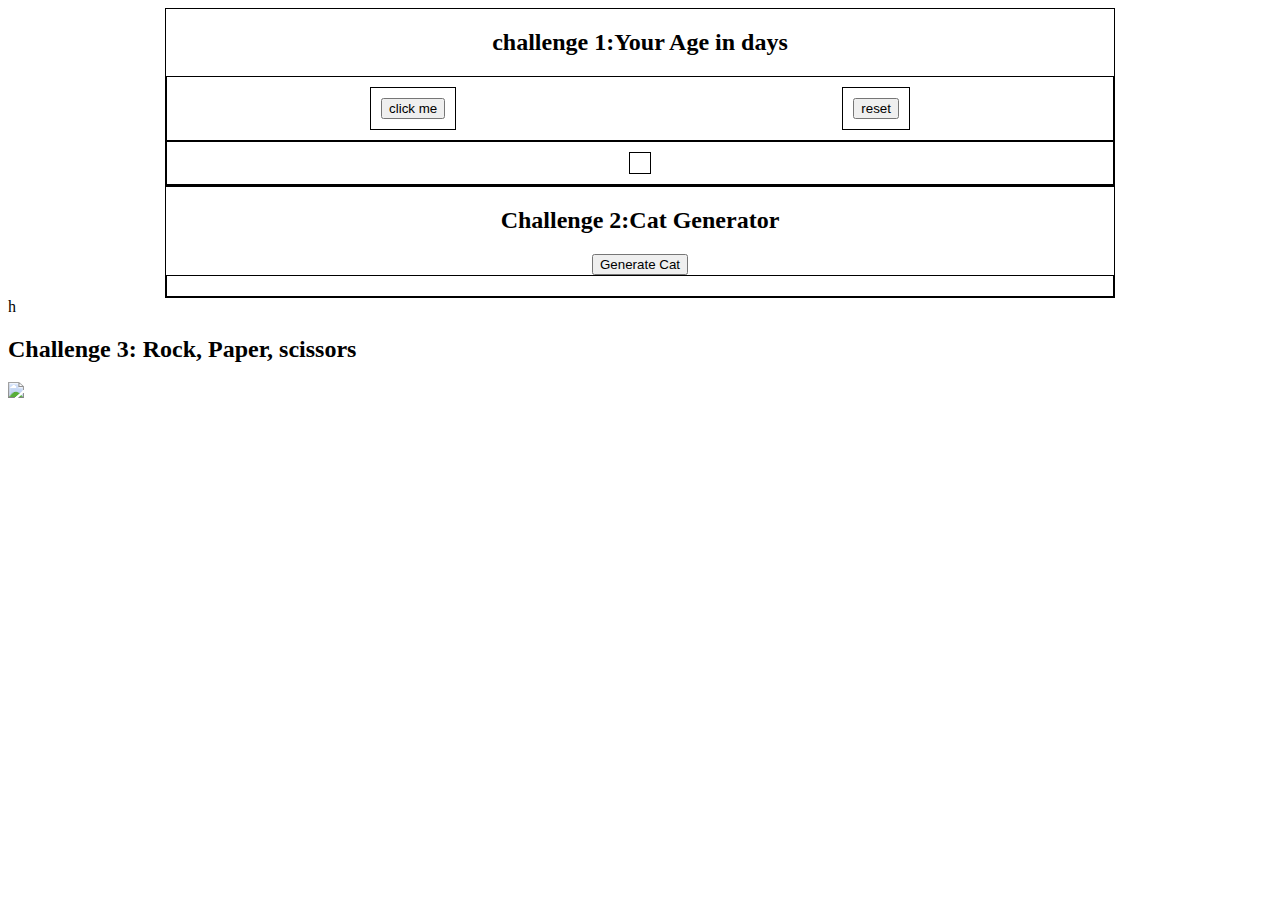
==== html/new.html @ 888c55f6 "new commit" ====
<!Doctype html lang="en">
<head>
    <meta charset="UTF-8">
    <meta http-equiv="X-UA-Compatible" content="IE=edge">
    <meta name="viewport" content="width=device-width, initial-scale=1.0">
    <link href="https://cdn.jsdelivr.net/npm/bootstrap@5.0.2/dist/css/bootstrap.min.css" rel="stylesheet" integrity="sha384-EVSTQN3/azprG1Anm3QDgpJLIm9Nao0Yz1ztcQTwFspd3yD65VohhpuuCOmLASjC" crossorigin="anonymous">
    <link rel="stylesheet" href="../html/css/style.css">
<body>
    
    <div class="container_1">
    <h2>challenge 1:Your Age in days</h2>
    <div class="flex-box-container-1">
    <div>
        <button class="btn btn-primary" onclick="ageInDays()">click me</button>
    
    </div>

    <div>
        <button class="btn btn-danger" onclick="reset()">reset</button>
    </div>
    </div>
    <div class="flex-box-container-1">
    <div id="flex-box-result"></div>
    </div>
    </div>
    <div class="container-2">
    <h2>Challenge 2:Cat Generator</h2>
    
    


    <button class="btn btn-success" id="cat-generator" onclick="generateCat()">Generate Cat</button>
    <div class="flex-box-container-2" id="flex-cat-gen"></div>
    </div>
   h <div class="container-3">
        <h2>Challenge 3: Rock, Paper, scissors</h2>
        <div class="flex-box-rps" id="flex-box-rps-div">
        <img id="rock" src="https://www.shutterstock.com/search/rock"
        <img id="paper"src="[data-uri]"
        
        <img id="scissors" src="[data-uri]"

    </div>
</div>
    

    
    

    <script src="../JS/new.js"> </script>
    
</body>
</html>
---- html/css/style.css ----
.container_1, .container-2{
    border: 1px solid black;
    margin: 0 auto;
    width: 75%;
    text-align: center;
}



.flex-box-container-1, .flex-box-container-2{
    display: flex;
    border: 1px solid black;
    padding: 10px;
    flex-wrap: wrap;
    flex-direction: row;
    justify-content: space-around;


}
.flex-box-container-1 div{
    display: flex;
    padding: 10px;
    border: 1px solid black;
    align-items:center
}



.flex-box-container-2 img{
    border: 1px solid green;
    padding: 10px;
    box-shadow: 0px 10px 50px rgba(0, 0, 0, 7);
    margin: 10px;

}
.flex-box-rps img:hover{
    box-shadow: 0px 10px 50px rgba(27, 5, 233, 11);

}
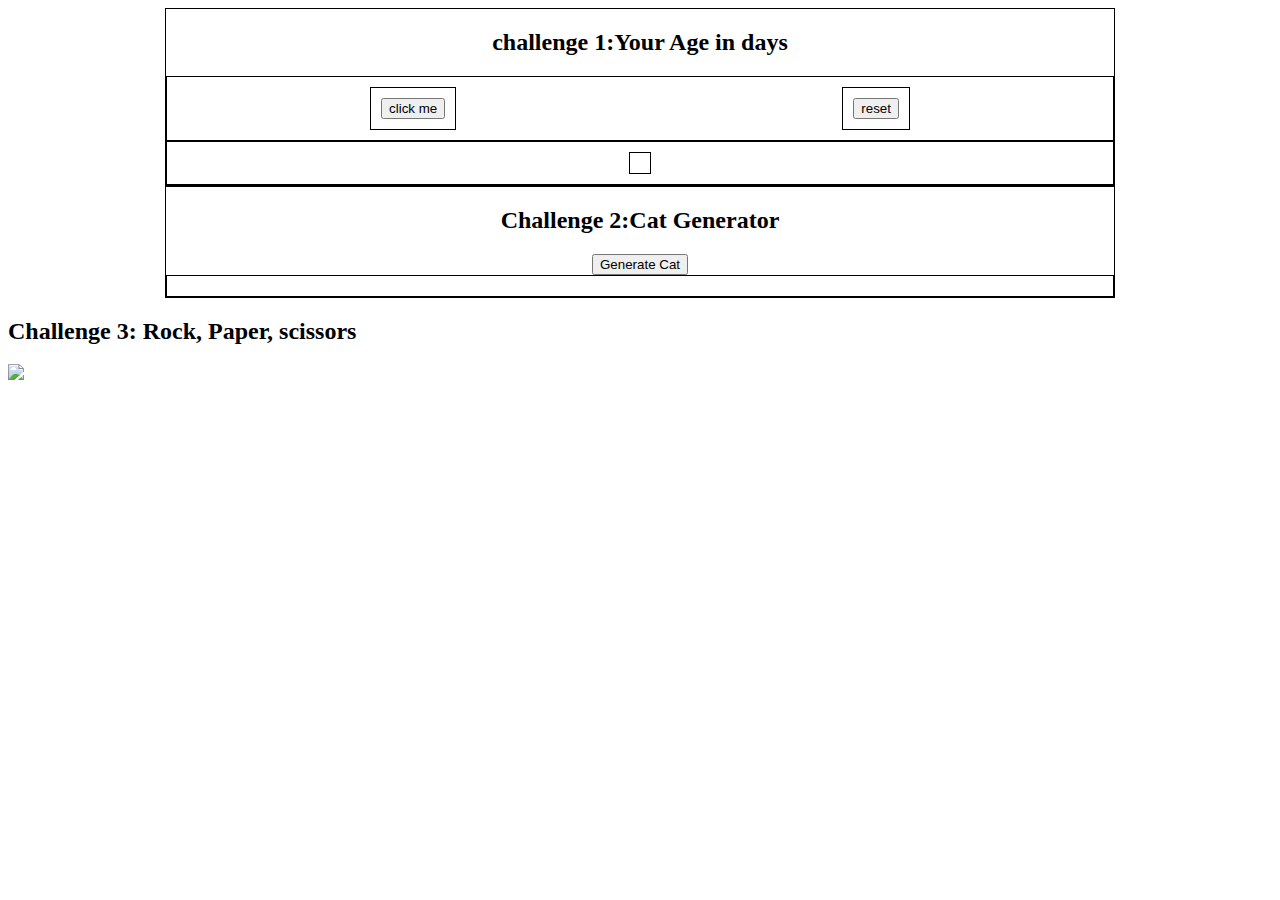
==== commit 2f401618: "started JS and developed a simple proj" ====
--- a/html/new.html
+++ b/html/new.html
@@ -1,53 +1,53 @@
-<!Doctype html lang="en">
-<head>
-    <meta charset="UTF-8">
-    <meta http-equiv="X-UA-Compatible" content="IE=edge">
-    <meta name="viewport" content="width=device-width, initial-scale=1.0">
-    <link href="https://cdn.jsdelivr.net/npm/bootstrap@5.0.2/dist/css/bootstrap.min.css" rel="stylesheet" integrity="sha384-EVSTQN3/azprG1Anm3QDgpJLIm9Nao0Yz1ztcQTwFspd3yD65VohhpuuCOmLASjC" crossorigin="anonymous">
-    <link rel="stylesheet" href="../html/css/style.css">
-<body>
-    
-    <div class="container_1">
-    <h2>challenge 1:Your Age in days</h2>
-    <div class="flex-box-container-1">
-    <div>
-        <button class="btn btn-primary" onclick="ageInDays()">click me</button>
-    
-    </div>
-
-    <div>
-        <button class="btn btn-danger" onclick="reset()">reset</button>
-    </div>
-    </div>
-    <div class="flex-box-container-1">
-    <div id="flex-box-result"></div>
-    </div>
-    </div>
-    <div class="container-2">
-    <h2>Challenge 2:Cat Generator</h2>
-    
-    
-
-
-    <button class="btn btn-success" id="cat-generator" onclick="generateCat()">Generate Cat</button>
-    <div class="flex-box-container-2" id="flex-cat-gen"></div>
-    </div>
-   h <div class="container-3">
-        <h2>Challenge 3: Rock, Paper, scissors</h2>
-        <div class="flex-box-rps" id="flex-box-rps-div">
-        <img id="rock" src="https://www.shutterstock.com/search/rock"
-        <img id="paper"src="[data-uri]"
-        
-        <img id="scissors" src="[data-uri]"
-
-    </div>
-</div>
-    
-
-    
-    
-
-    <script src="../JS/new.js"> </script>
-    
-</body>
+<!Doctype html lang="en">
+<head>
+    <meta charset="UTF-8">
+    <meta http-equiv="X-UA-Compatible" content="IE=edge">
+    <meta name="viewport" content="width=device-width, initial-scale=1.0">
+    <link href="https://cdn.jsdelivr.net/npm/bootstrap@5.0.2/dist/css/bootstrap.min.css" rel="stylesheet" integrity="sha384-EVSTQN3/azprG1Anm3QDgpJLIm9Nao0Yz1ztcQTwFspd3yD65VohhpuuCOmLASjC" crossorigin="anonymous">
+    <link rel="stylesheet" href="../html/css/style.css">
+<body>
+    
+    <div class="container_1">
+    <h2>challenge 1:Your Age in days</h2>
+    <div class="flex-box-container-1">
+    <div>
+        <button class="btn btn-primary" onclick="ageInDays()">click me</button>
+    
+    </div>
+
+    <div>
+        <button class="btn btn-danger" onclick="reset()">reset</button>
+    </div>
+    </div>
+    <div class="flex-box-container-1">
+    <div id="flex-box-result"></div>
+    </div>
+    </div>
+    <div class="container-2">
+    <h2>Challenge 2:Cat Generator</h2>
+    
+    
+
+
+    <button class="btn btn-success" id="cat-generator" onclick="generateCat()">Generate Cat</button>
+    <div class="flex-box-container-2" id="flex-cat-gen"></div>
+    </div>
+    <div class="container-3">
+        <h2>Challenge 3: Rock, Paper, scissors</h2>
+        <div class="flex-box-rps" id="flex-box-rps-div">
+        <img id="rock" src="https://www.shutterstock.com/search/rock"
+        <img id="paper"src="[data-uri]"
+        
+        <img id="scissors" src="[data-uri]"
+
+    </div>
+</div>
+    
+
+    
+    
+
+    <script src="../JS/new.js"> </script>
+    
+</body>
 </html>--- a/html/css/style.css
+++ b/html/css/style.css
@@ -1,39 +1,39 @@
-.container_1, .container-2{
-    border: 1px solid black;
-    margin: 0 auto;
-    width: 75%;
-    text-align: center;
-}
-
-
-
-.flex-box-container-1, .flex-box-container-2{
-    display: flex;
-    border: 1px solid black;
-    padding: 10px;
-    flex-wrap: wrap;
-    flex-direction: row;
-    justify-content: space-around;
-
-
-}
-.flex-box-container-1 div{
-    display: flex;
-    padding: 10px;
-    border: 1px solid black;
-    align-items:center
-}
-
-
-
-.flex-box-container-2 img{
-    border: 1px solid green;
-    padding: 10px;
-    box-shadow: 0px 10px 50px rgba(0, 0, 0, 7);
-    margin: 10px;
-
-}
-.flex-box-rps img:hover{
-    box-shadow: 0px 10px 50px rgba(27, 5, 233, 11);
-
+.container_1, .container-2{
+    border: 1px solid black;
+    margin: 0 auto;
+    width: 75%;
+    text-align: center;
+}
+
+
+
+.flex-box-container-1, .flex-box-container-2{
+    display: flex;
+    border: 1px solid black;
+    padding: 10px;
+    flex-wrap: wrap;
+    flex-direction: row;
+    justify-content: space-around;
+
+
+}
+.flex-box-container-1 div{
+    display: flex;
+    padding: 10px;
+    border: 1px solid black;
+    align-items:center
+}
+
+
+
+.flex-box-container-2 img{
+    border: 1px solid green;
+    padding: 10px;
+    box-shadow: 0px 10px 50px rgba(0, 0, 0, 7);
+    margin: 10px;
+
+}
+.flex-box-rps img:hover{
+    box-shadow: 0px 10px 50px rgba(27, 5, 233, 11);
+
 }